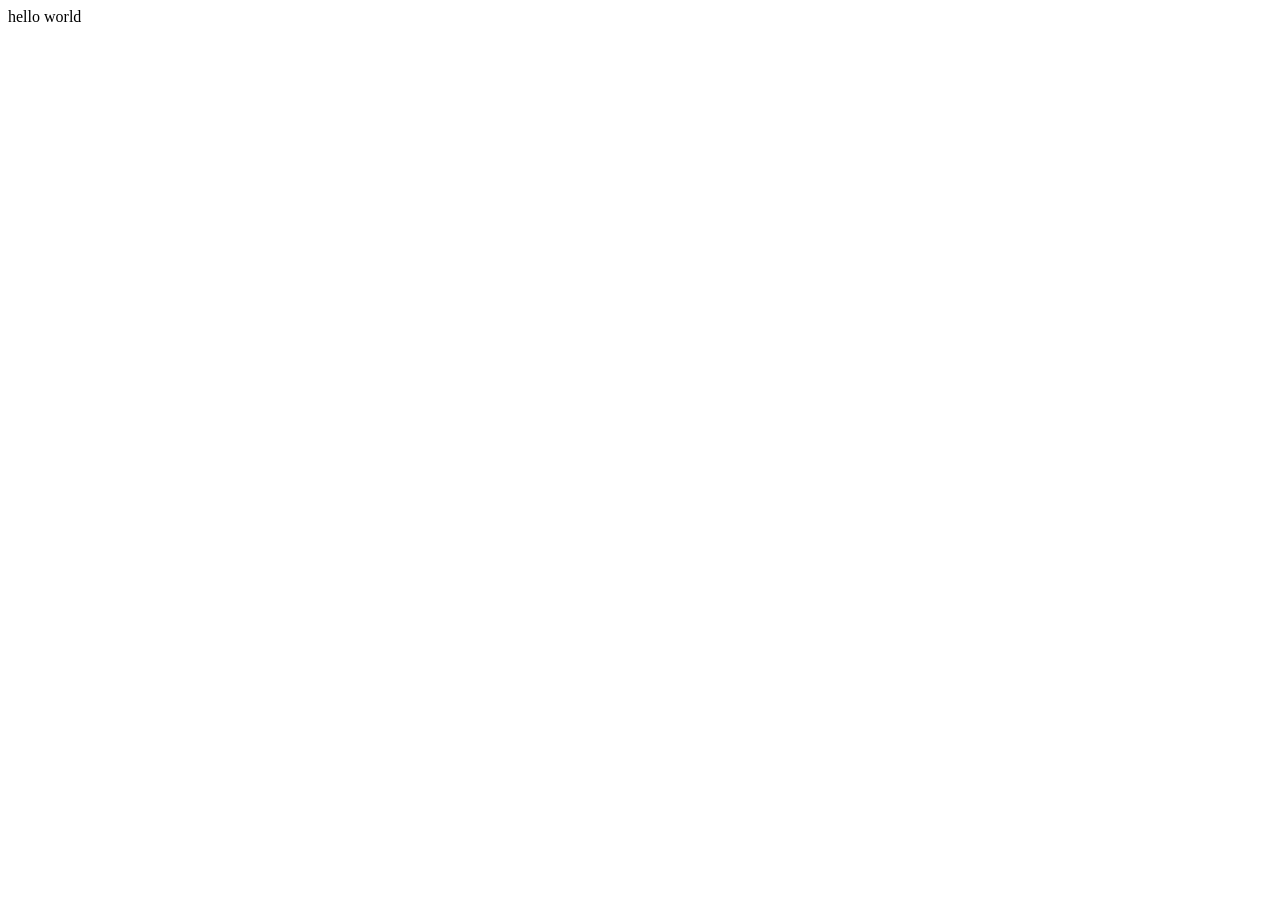
==== index.html @ 98958468 "second commit" ====
<!DOCTYPE html>
<html lang="en">
<head>
    <meta charset="UTF-8">
    <meta name="viewport" content="width=device-width, initial-scale=1.0">
    <title>Document</title>
</head>
<body>
    hello world
</body>
</html>
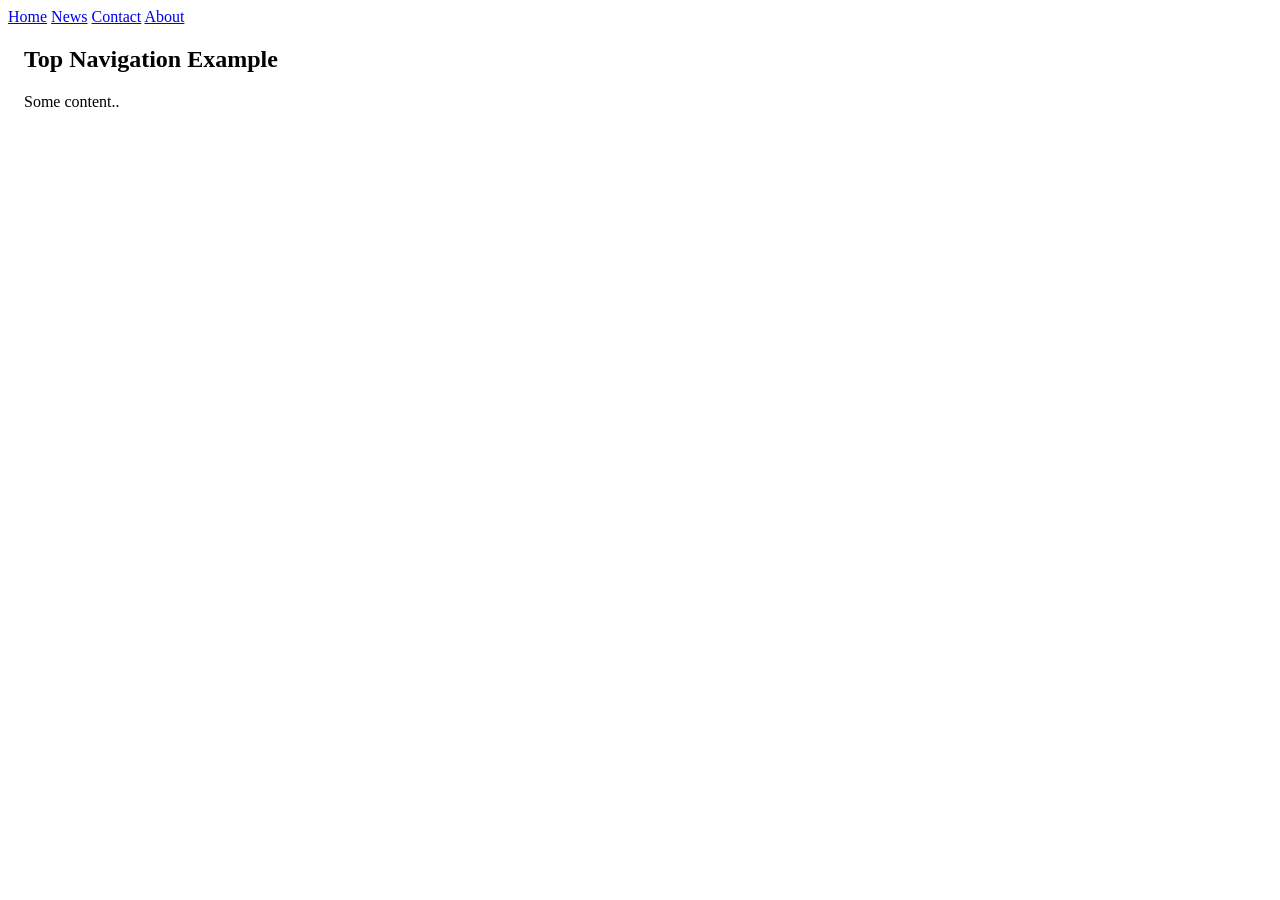
==== commit ed4a0462: "Add files via upload" ====
--- a/index.html
+++ b/index.html
@@ -1,11 +1,21 @@
 <!DOCTYPE html>
-<html lang="en">
+<html>
 <head>
-    <meta charset="UTF-8">
-    <meta name="viewport" content="width=device-width, initial-scale=1.0">
-    <title>Document</title>
+<meta name="viewport" content="width=device-width, initial-scale=1">
 </head>
 <body>
-    hello world
+
+<div class="topnav">
+  <a class="active" href="#home">Home</a>
+  <a href="#news">News</a>
+  <a href="#contact">Contact</a>
+  <a href="#about">About</a>
+</div>
+
+<div style="padding-left:16px">
+  <h2>Top Navigation Example</h2>
+  <p>Some content..</p>
+</div>
+
 </body>
-</html>+</html>
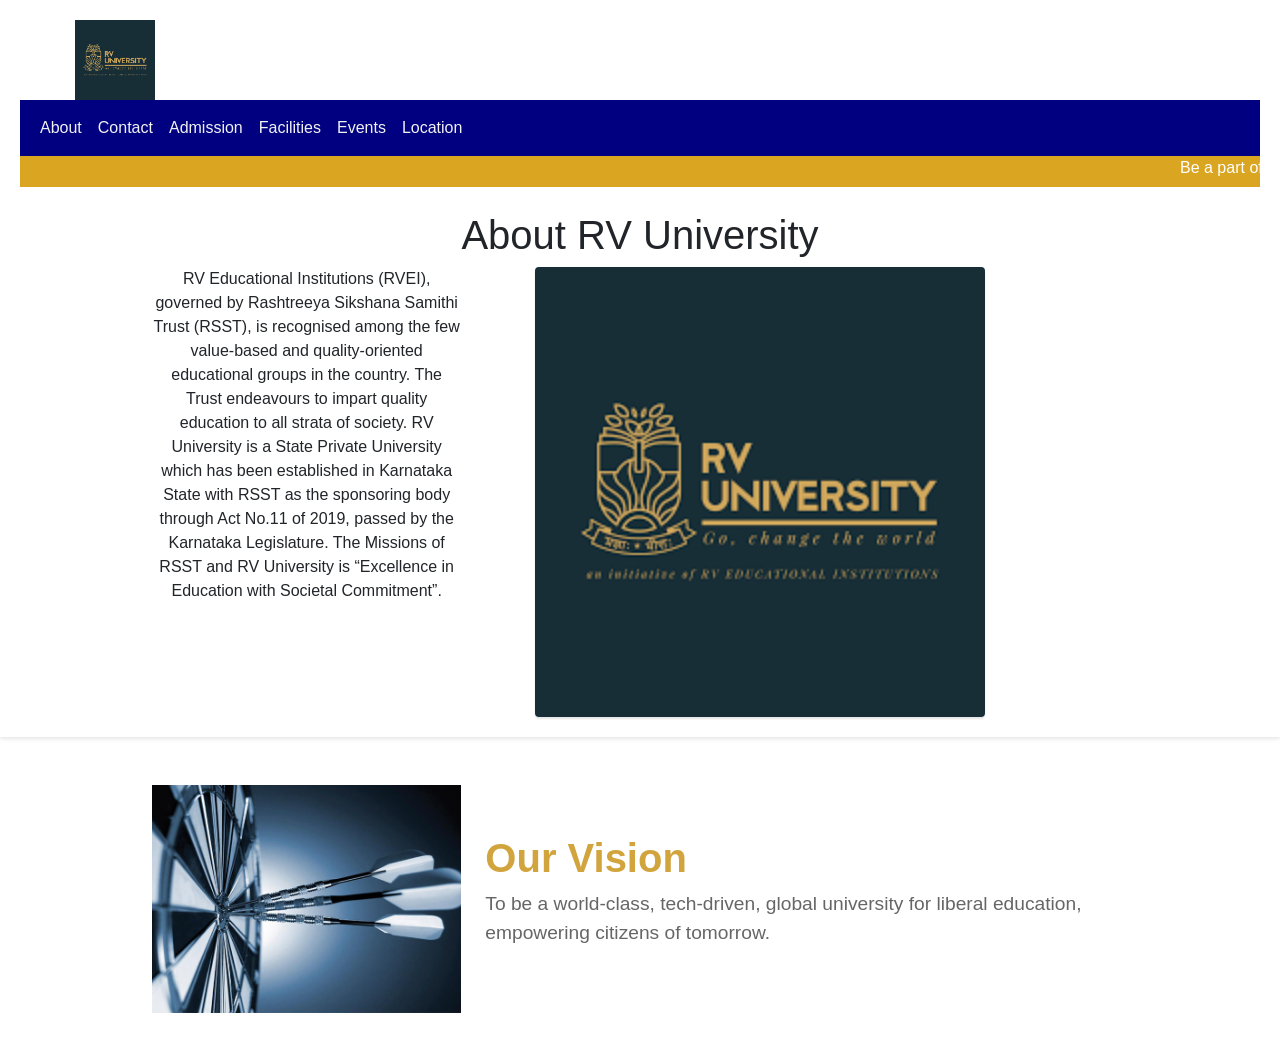
==== commit 91049f49: "Add files via upload" ====
--- a/index.html
+++ b/index.html
@@ -1,20 +1,119 @@
 <!DOCTYPE html>
-<html>
+<html lang="en">
 <head>
-<meta name="viewport" content="width=device-width, initial-scale=1">
+    <meta charset="UTF-8">
+    <meta name="viewport" content="width=device-width, initial-scale=1.0">
+    <title>About</title>
+    <link href="https://cdn.jsdelivr.net/npm/bootstrap@5.3.2/dist/css/bootstrap.min.css" rel="stylesheet" crossorigin="anonymous">
+    <link rel="stylesheet" href="style.css">
+    <style>
+      .facilities-list {
+            background-color: #fff;
+            padding: 20px;
+            border-radius: 8px;
+            box-shadow: 0 2px 4px rgba(0, 0, 0, 0.1);
+        }
+      .images-grid {
+            display: grid;
+            grid-template-columns: repeat(auto-fit, minmax(100px, 1fr));
+            gap: 50px;
+            padding-left: 50px;
+        }
+
+        .images-grid img {
+            width: 450px;
+            height: auto;
+            border-radius: 4px;
+            box-shadow: 0 2px 2px rgba(0, 0, 0, 0.1);
+        }
+    </style>
 </head>
 <body>
+  <div class="header">
+    <img src="logo.jpg" alt="RV University Logo" style="margin-right: 1050px;">
+  
+  <nav class="navbar navbar-expand-lg navbar-custom sticky-top">
+    <div class="container-fluid">
+      <div class="collapse navbar-collapse" id="navbarSupportedContent">
+        <ul class="navbar-nav me-auto mb-2 mb-lg-0">
+            <a class="nav-link" href="index.html">About</a>
+          </li>
+          <li class="nav-item">
+            <a class="nav-link" aria-disabled="true" href="contact.html">Contact</a>
+          </li>
+          <li class="nav-item">
+            <a href="admission.html" class="nav-link">Admission</a>
+          </li>
+          <li class="nav-item">
+            <a href="facilities.html" class="nav-link">Facilities</a>
+          </li>
+          <li class="nav-item">
+            <a href="events.html" class="nav-link">Events</a>
+          </li>
+          <li class="nav-item">
+            <a href="location.html" class="nav-link">Location</a>
+          </li>
+        </ul>
+      </div>
+    </div>
+</nav>
 
-<div class="topnav">
-  <a class="active" href="#home">Home</a>
-  <a href="#news">News</a>
-  <a href="#contact">Contact</a>
-  <a href="#about">About</a>
+<div class="l_news" style="display: block;">
+  <div class>
+    <div class="news_right">
+      <div class="news_pd">
+        <marquee onmouseover="this.stop()" onmouseout="this.start()">
+          Be a part of our world-class education with the combination of academic and research programmes,
+set in international standards.
+        </marquee>
+        <ul id="marquee-horizontal" class="news_scroll" style="display: none;"></ul>
+      </div>
+    </div>
+  </div>
 </div>
 
-<div style="padding-left:16px">
-  <h2>Top Navigation Example</h2>
-  <p>Some content..</p>
+    <div class="container mt-4">
+        <h1>About RV University</h1>
+    
+    <div class="content">
+    <div class="row">
+      <div class="col-md-4">
+          <div class="about-list">
+              <p>RV Educational Institutions (RVEI), governed by Rashtreeya Sikshana Samithi Trust (RSST), is recognised among the few value-based and quality-oriented educational groups in the country. The Trust endeavours to impart quality education to all strata of society.
+
+                RV University is a State Private University which has been established in Karnataka State with RSST as the sponsoring body through Act No.11 of 2019, passed by the Karnataka Legislature.
+                
+                The Missions of RSST and RV University is “Excellence in Education with Societal Commitment”.</p>
+          </div>
+      </div>
+
+      <!-- Images Grid -->
+      <div class="col-md-8">
+          <div class="images-grid">
+              <img src="logo.jpg" alt="Image 1">
+          </div>
+      </div>
+    </div>
+  </div>
+</div>
+</div>
+
+<div class="container my-5">
+  <div class="row align-items-center">
+      <div class="col-sm-4">
+          <div class="image-column1">
+              <div class="inner">
+                  <div class="image">
+                      <img decoding="async" src="vision.jpg" alt="Vision" class="img-fluid">
+                  </div>
+              </div>
+          </div>
+      </div>
+      <div class="col-sm-8">
+          <h1><span class="vision-title">Our Vision</span></h1>
+          <p class="vision-text">To be a world-class, tech-driven, global university for liberal education, empowering citizens of tomorrow.</p>
+      </div>
+  </div>
 </div>
 
 </body>
--- a/style.css
+++ b/style.css
@@ -0,0 +1,148 @@
+body {
+  margin: 0;
+  font-family: Arial, Helvetica, sans-serif;
+}
+
+.navbar-custom {
+  background-color: navy;
+}
+
+.navbar-custom .navbar-brand, 
+.navbar-custom .nav-link {
+  color: #f2f2f2;
+}
+
+.navbar-custom .nav-link:hover {
+  background-color: #ddd;
+  color: black;
+}
+
+.navbar-custom.sticky {
+  position: -webkit-sticky;
+  position: sticky;
+  top: 0;
+  z-index: 1000;
+  background-color: navy;
+}
+
+.sidenav {
+  height: 100%;
+  width: 0;
+  position: fixed;
+  z-index: 1;
+  top: 0;
+  left: 0;
+  background-color: rgb(234, 146, 218);
+  overflow-x: hidden;
+  transition: 0.5s;
+  padding-top: 60px;
+}
+
+.sidenav a {
+  padding: 8px 8px 8px 32px;
+  text-decoration: none;
+  font-size: 25px;
+  color: #f2f2f2;
+  display: block;
+  transition: 0.3s;
+}
+
+.sidenav a:hover {
+  color: #f1f1f1;
+}
+
+.sidenav .closebtn {
+  position: absolute;
+  top: 0;
+  right: 25px;
+  font-size: 36px;
+  margin-left: 50px;
+}
+
+.menu-icon {
+  font-size: 30px;
+  cursor: pointer;
+  color: black;
+  padding: 10px;
+}
+
+#main {
+  padding: 16px;
+}
+
+@media screen and (max-height: 450px) {
+  .sidenav {padding-top: 15px;}
+  .sidenav a {font-size: 18px;}
+}
+
+.header {
+  background-color: #fff;
+  padding: 20px;
+  box-shadow: 0 2px 4px rgba(0, 0, 0, 0.1);
+  text-align: center;
+}
+
+.header img {
+  height: 80px;
+}
+
+.contact-info-box {
+  border: 1px solid black;
+  border-radius: 5px;
+  max-width: 400px;
+  text-align: center;
+  background-color: #f9f9f9;
+}
+
+.form{
+  border: 1px solid black;
+  border-radius: 5px;
+  max-width: 1500px;
+  text-align: center;
+  background-color: #f9f9f9;
+}
+
+.news_right{
+  background-color: goldenrod;
+  color: white;
+}
+.container {
+  max-width: 1000px;
+  margin: auto;
+}
+
+.image-column1 {
+  text-align: center;
+}
+
+.image img, .icon-box img {
+  max-width: 100%;
+  height: auto;
+}
+
+.icon-box {
+  display: inline-block;
+  position: absolute;
+  transform: translate(-50%, -50%);
+  left: 50%;
+  top: -10%;
+  background-color: white;
+  border-radius: 50%;
+  padding: 10px;
+  box-shadow: 0px 0px 10px rgba(0, 0, 0, 0.1);
+}
+
+.vision-title {
+  color: #d1a43e; /* Change to match your site's color theme */
+  font-weight: bold;
+}
+
+.vision-text {
+  font-size: 1.2em;
+  color: #666;
+  line-height: 1.5em;
+}
+
+hr {
+  border-top: 1px solid #ddd;
+}
